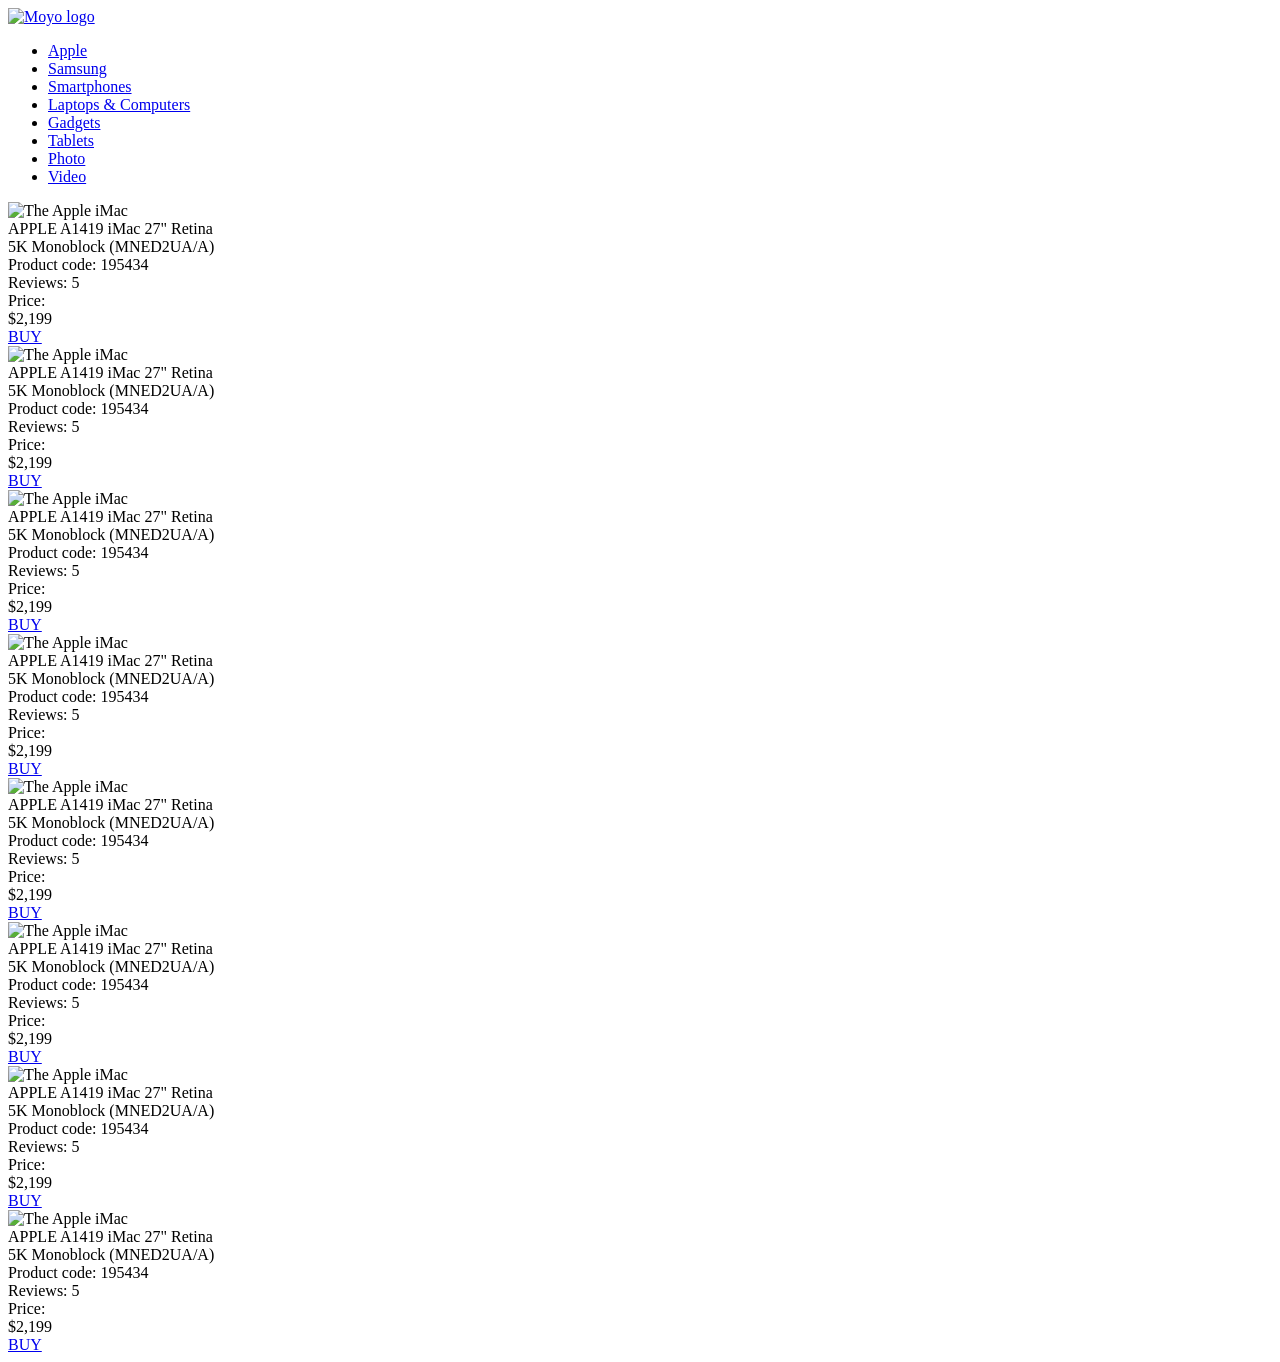
==== src/index.html @ a91ea560 "add task solution" ====
<!doctype html>
<html lang="en">
  <head>
    <meta charset="UTF-8" />
    <meta
      name="viewport"
      content="width=device-width, initial-scale=1.0"
    />
    <title>Catalog</title>
    <link
      rel="preconnect"
      href="https://fonts.gstatic.com"
    />
    <link
      href="https://fonts.googleapis.com/css2?family=Roboto:wght@400;500;700&display=swap"
      rel="stylesheet"
    />
    <link
      rel="stylesheet"
      href="styles/index.scss"
    />
  </head>

  <body>
    <header class="moyo_header">
      <div class="moyo_header_logo">
        <a
          href="https://moyo.ua"
          class="moyo_header_logo_link"
        >
          <img
            src="images/logo.png"
            alt="Moyo logo"
          />
        </a>
      </div>
      <div class="moyo_header_nav">
        <nav>
          <ul class="moyo_header_nav_list">
            <li class="moyo_header_nav_item">
              <a
                href="#apple"
                class="is-active"
              >
                Apple
              </a>
            </li>
            <li class="moyo_header_nav_item"><a href="#samsung">Samsung</a></li>
            <li class="moyo_header_nav_item">
              <a href="#smartphones">Smartphones</a>
            </li>
            <li class="moyo_header_nav_item">
              <a
                href="#laptopsComputers"
                data-qa="hover"
              >
                Laptops & Computers
              </a>
            </li>
            <li class="moyo_header_nav_item"><a href="#gadgets">Gadgets</a></li>
            <li class="moyo_header_nav_item"><a href="#tablets">Tablets</a></li>
            <li class="moyo_header_nav_item"><a href="#photo">Photo</a></li>
            <li class="moyo_header_nav_item"><a href="#video">Video</a></li>
          </ul>
        </nav>
      </div>
    </header>

    <main class="catalog">

      <div class="card" data-qa="card">
        <img
          src="/src/images/imac.jpeg"
          alt="The Apple iMac"
          class="card__image"
        />
        <div class="card__name">
          APPLE A1419 iMac 27" Retina
          <br />
          5K Monoblock (MNED2UA/A)
        </div>
        <div class="card__code">Product code: 195434</div>

        <div class="card__reviews">
          <div class="stars stars--4">
            <div class="stars__star"></div>
            <div class="stars__star"></div>
            <div class="stars__star"></div>
            <div class="stars__star"></div>
            <div class="stars__star"></div>
          </div>
          <div class="card__count">Reviews: 5</div>
        </div>

        <div class="card__price">
          <div class="card__price-title">Price:</div>
          <div class="card__price-value">$2,199</div>
        </div>

        <a
          href="#"
          class="card__buy"
          data-qa="card-hover"
        >
          BUY
        </a>
      </div>

      <!-- Решта 7 карток -->
      <div class="card">
        <img
          src="/src/images/imac.jpeg"
          alt="The Apple iMac"
          class="card__image"
        />
        <div class="card__name">
          APPLE A1419 iMac 27" Retina
          <br />
          5K Monoblock (MNED2UA/A)
        </div>
        <div class="card__code">Product code: 195434</div>

        <div class="card__reviews">
          <div class="stars stars--4">
            <div class="stars__star"></div>
            <div class="stars__star"></div>
            <div class="stars__star"></div>
            <div class="stars__star"></div>
            <div class="stars__star"></div>
          </div>
          <div class="card__count">Reviews: 5</div>
        </div>

        <div class="card__price">
          <div class="card__price-title">Price:</div>
          <div class="card__price-value">$2,199</div>
        </div>

        <a href="#" class="card__buy">BUY</a>
      </div>

      <div class="card">
        <img
          src="/src/images/imac.jpeg"
          alt="The Apple iMac"
          class="card__image"
        />
        <div class="card__name">
          APPLE A1419 iMac 27" Retina
          <br />
          5K Monoblock (MNED2UA/A)
        </div>
        <div class="card__code">Product code: 195434</div>

        <div class="card__reviews">
          <div class="stars stars--4">
            <div class="stars__star"></div>
            <div class="stars__star"></div>
            <div class="stars__star"></div>
            <div class="stars__star"></div>
            <div class="stars__star"></div>
          </div>
          <div class="card__count">Reviews: 5</div>
        </div>

        <div class="card__price">
          <div class="card__price-title">Price:</div>
          <div class="card__price-value">$2,199</div>
        </div>

        <a href="#" class="card__buy">BUY</a>
      </div>

      <div class="card">
        <img
          src="/src/images/imac.jpeg"
          alt="The Apple iMac"
          class="card__image"
        />
        <div class="card__name">
          APPLE A1419 iMac 27" Retina
          <br />
          5K Monoblock (MNED2UA/A)
        </div>
        <div class="card__code">Product code: 195434</div>

        <div class="card__reviews">
          <div class="stars stars--4">
            <div class="stars__star"></div>
            <div class="stars__star"></div>
            <div class="stars__star"></div>
            <div class="stars__star"></div>
            <div class="stars__star"></div>
          </div>
          <div class="card__count">Reviews: 5</div>
        </div>

        <div class="card__price">
          <div class="card__price-title">Price:</div>
          <div class="card__price-value">$2,199</div>
        </div>

        <a href="#" class="card__buy">BUY</a>
      </div>

      <div class="card">
        <img
          src="/src/images/imac.jpeg"
          alt="The Apple iMac"
          class="card__image"
        />
        <div class="card__name">
          APPLE A1419 iMac 27" Retina
          <br />
          5K Monoblock (MNED2UA/A)
        </div>
        <div class="card__code">Product code: 195434</div>

        <div class="card__reviews">
          <div class="stars stars--4">
            <div class="stars__star"></div>
            <div class="stars__star"></div>
            <div class="stars__star"></div>
            <div class="stars__star"></div>
            <div class="stars__star"></div>
          </div>
          <div class="card__count">Reviews: 5</div>
        </div>

        <div class="card__price">
          <div class="card__price-title">Price:</div>
          <div class="card__price-value">$2,199</div>
        </div>

        <a href="#" class="card__buy">BUY</a>
      </div>

      <div class="card">
        <img
          src="/src/images/imac.jpeg"
          alt="The Apple iMac"
          class="card__image"
        />
        <div class="card__name">
          APPLE A1419 iMac 27" Retina
          <br />
          5K Monoblock (MNED2UA/A)
        </div>
        <div class="card__code">Product code: 195434</div>

        <div class="card__reviews">
          <div class="stars stars--4">
            <div class="stars__star"></div>
            <div class="stars__star"></div>
            <div class="stars__star"></div>
            <div class="stars__star"></div>
            <div class="stars__star"></div>
          </div>
          <div class="card__count">Reviews: 5</div>
        </div>

        <div class="card__price">
          <div class="card__price-title">Price:</div>
          <div class="card__price-value">$2,199</div>
        </div>

        <a href="#" class="card__buy">BUY</a>
      </div>

      <div class="card">
        <img
          src="/src/images/imac.jpeg"
          alt="The Apple iMac"
          class="card__image"
        />
        <div class="card__name">
          APPLE A1419 iMac 27" Retina
          <br />
          5K Monoblock (MNED2UA/A)
        </div>
        <div class="card__code">Product code: 195434</div>

        <div class="card__reviews">
          <div class="stars stars--4">
            <div class="stars__star"></div>
            <div class="stars__star"></div>
            <div class="stars__star"></div>
            <div class="stars__star"></div>
            <div class="stars__star"></div>
          </div>
          <div class="card__count">Reviews: 5</div>
        </div>

        <div class="card__price">
          <div class="card__price-title">Price:</div>
          <div class="card__price-value">$2,199</div>
        </div>

        <a href="#" class="card__buy">BUY</a>
      </div>

      <div class="card">
        <img
          src="/src/images/imac.jpeg"
          alt="The Apple iMac"
          class="card__image"
        />
        <div class="card__name">
          APPLE A1419 iMac 27" Retina
          <br />
          5K Monoblock (MNED2UA/A)
        </div>
        <div class="card__code">Product code: 195434</div>

        <div class="card__reviews">
          <div class="stars stars--4">
            <div class="stars__star"></div>
            <div class="stars__star"></div>
            <div class="stars__star"></div>
            <div class="stars__star"></div>
            <div class="stars__star"></div>
          </div>
          <div class="card__count">Reviews: 5</div>
        </div>

        <div class="card__price">
          <div class="card__price-title">Price:</div>
          <div class="card__price-value">$2,199</div>
        </div>

        <a href="#" class="card__buy">BUY</a>
      </div>
    </main>
  </body>
</html>
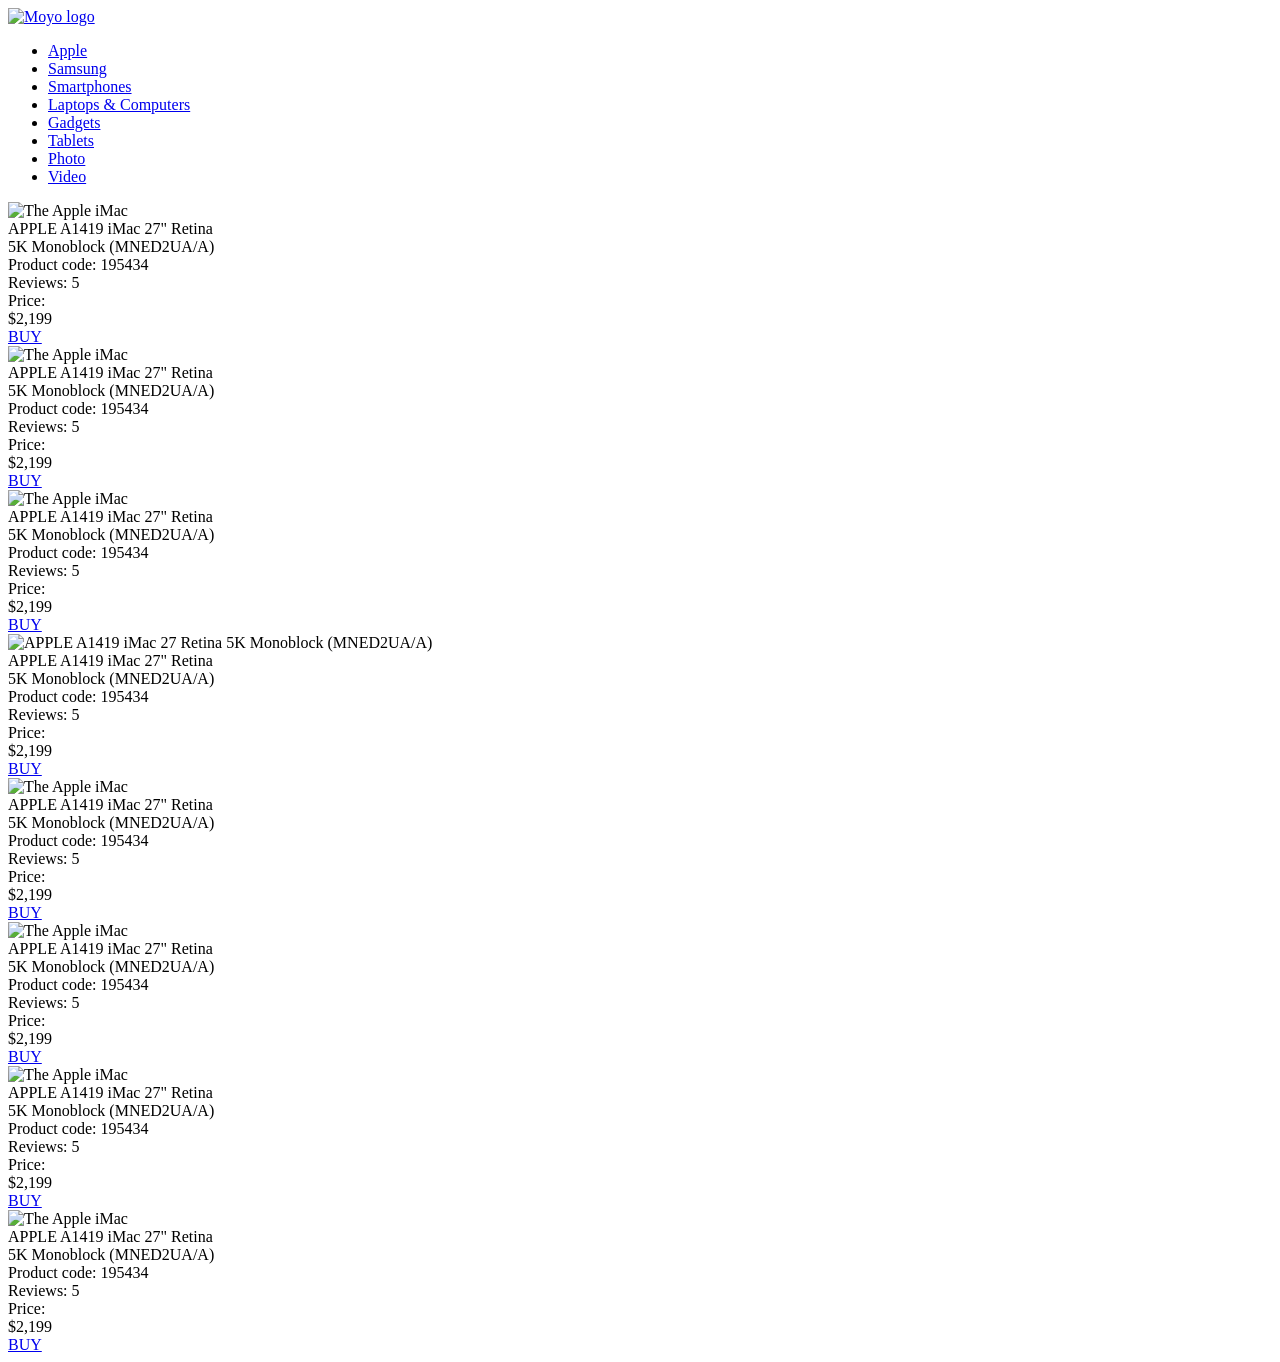
==== commit 72b91263: "change task solution" ====
--- a/src/index.html
+++ b/src/index.html
@@ -52,7 +52,7 @@
             <li class="moyo_header_nav_item">
               <a
                 href="#laptopsComputers"
-                data-qa="hover"
+                data-qa="nav-hover"
               >
                 Laptops & Computers
               </a>
@@ -67,14 +67,16 @@
     </header>
 
     <main class="catalog">
-
-      <div class="card" data-qa="card">
-        <img
-          src="/src/images/imac.jpeg"
-          alt="The Apple iMac"
-          class="card__image"
-        />
-        <div class="card__name">
+      <div
+        class="card"
+        data-qa="card"
+      >
+        <img
+          src="/src/images/imac.jpeg"
+          alt="The Apple iMac"
+          class="card__image"
+        />
+        <div class="card__title">
           APPLE A1419 iMac 27" Retina
           <br />
           5K Monoblock (MNED2UA/A)
@@ -106,229 +108,263 @@
         </a>
       </div>
 
-      <!-- Решта 7 карток -->
-      <div class="card">
-        <img
-          src="/src/images/imac.jpeg"
-          alt="The Apple iMac"
-          class="card__image"
-        />
-        <div class="card__name">
-          APPLE A1419 iMac 27" Retina
-          <br />
-          5K Monoblock (MNED2UA/A)
-        </div>
-        <div class="card__code">Product code: 195434</div>
-
-        <div class="card__reviews">
-          <div class="stars stars--4">
-            <div class="stars__star"></div>
-            <div class="stars__star"></div>
-            <div class="stars__star"></div>
-            <div class="stars__star"></div>
-            <div class="stars__star"></div>
-          </div>
-          <div class="card__count">Reviews: 5</div>
-        </div>
-
-        <div class="card__price">
-          <div class="card__price-title">Price:</div>
-          <div class="card__price-value">$2,199</div>
-        </div>
-
-        <a href="#" class="card__buy">BUY</a>
-      </div>
-
-      <div class="card">
-        <img
-          src="/src/images/imac.jpeg"
-          alt="The Apple iMac"
-          class="card__image"
-        />
-        <div class="card__name">
-          APPLE A1419 iMac 27" Retina
-          <br />
-          5K Monoblock (MNED2UA/A)
-        </div>
-        <div class="card__code">Product code: 195434</div>
-
-        <div class="card__reviews">
-          <div class="stars stars--4">
-            <div class="stars__star"></div>
-            <div class="stars__star"></div>
-            <div class="stars__star"></div>
-            <div class="stars__star"></div>
-            <div class="stars__star"></div>
-          </div>
-          <div class="card__count">Reviews: 5</div>
-        </div>
-
-        <div class="card__price">
-          <div class="card__price-title">Price:</div>
-          <div class="card__price-value">$2,199</div>
-        </div>
-
-        <a href="#" class="card__buy">BUY</a>
-      </div>
-
-      <div class="card">
-        <img
-          src="/src/images/imac.jpeg"
-          alt="The Apple iMac"
-          class="card__image"
-        />
-        <div class="card__name">
-          APPLE A1419 iMac 27" Retina
-          <br />
-          5K Monoblock (MNED2UA/A)
-        </div>
-        <div class="card__code">Product code: 195434</div>
-
-        <div class="card__reviews">
-          <div class="stars stars--4">
-            <div class="stars__star"></div>
-            <div class="stars__star"></div>
-            <div class="stars__star"></div>
-            <div class="stars__star"></div>
-            <div class="stars__star"></div>
-          </div>
-          <div class="card__count">Reviews: 5</div>
-        </div>
-
-        <div class="card__price">
-          <div class="card__price-title">Price:</div>
-          <div class="card__price-value">$2,199</div>
-        </div>
-
-        <a href="#" class="card__buy">BUY</a>
-      </div>
-
-      <div class="card">
-        <img
-          src="/src/images/imac.jpeg"
-          alt="The Apple iMac"
-          class="card__image"
-        />
-        <div class="card__name">
-          APPLE A1419 iMac 27" Retina
-          <br />
-          5K Monoblock (MNED2UA/A)
-        </div>
-        <div class="card__code">Product code: 195434</div>
-
-        <div class="card__reviews">
-          <div class="stars stars--4">
-            <div class="stars__star"></div>
-            <div class="stars__star"></div>
-            <div class="stars__star"></div>
-            <div class="stars__star"></div>
-            <div class="stars__star"></div>
-          </div>
-          <div class="card__count">Reviews: 5</div>
-        </div>
-
-        <div class="card__price">
-          <div class="card__price-title">Price:</div>
-          <div class="card__price-value">$2,199</div>
-        </div>
-
-        <a href="#" class="card__buy">BUY</a>
-      </div>
-
-      <div class="card">
-        <img
-          src="/src/images/imac.jpeg"
-          alt="The Apple iMac"
-          class="card__image"
-        />
-        <div class="card__name">
-          APPLE A1419 iMac 27" Retina
-          <br />
-          5K Monoblock (MNED2UA/A)
-        </div>
-        <div class="card__code">Product code: 195434</div>
-
-        <div class="card__reviews">
-          <div class="stars stars--4">
-            <div class="stars__star"></div>
-            <div class="stars__star"></div>
-            <div class="stars__star"></div>
-            <div class="stars__star"></div>
-            <div class="stars__star"></div>
-          </div>
-          <div class="card__count">Reviews: 5</div>
-        </div>
-
-        <div class="card__price">
-          <div class="card__price-title">Price:</div>
-          <div class="card__price-value">$2,199</div>
-        </div>
-
-        <a href="#" class="card__buy">BUY</a>
-      </div>
-
-      <div class="card">
-        <img
-          src="/src/images/imac.jpeg"
-          alt="The Apple iMac"
-          class="card__image"
-        />
-        <div class="card__name">
-          APPLE A1419 iMac 27" Retina
-          <br />
-          5K Monoblock (MNED2UA/A)
-        </div>
-        <div class="card__code">Product code: 195434</div>
-
-        <div class="card__reviews">
-          <div class="stars stars--4">
-            <div class="stars__star"></div>
-            <div class="stars__star"></div>
-            <div class="stars__star"></div>
-            <div class="stars__star"></div>
-            <div class="stars__star"></div>
-          </div>
-          <div class="card__count">Reviews: 5</div>
-        </div>
-
-        <div class="card__price">
-          <div class="card__price-title">Price:</div>
-          <div class="card__price-value">$2,199</div>
-        </div>
-
-        <a href="#" class="card__buy">BUY</a>
-      </div>
-
-      <div class="card">
-        <img
-          src="/src/images/imac.jpeg"
-          alt="The Apple iMac"
-          class="card__image"
-        />
-        <div class="card__name">
-          APPLE A1419 iMac 27" Retina
-          <br />
-          5K Monoblock (MNED2UA/A)
-        </div>
-        <div class="card__code">Product code: 195434</div>
-
-        <div class="card__reviews">
-          <div class="stars stars--4">
-            <div class="stars__star"></div>
-            <div class="stars__star"></div>
-            <div class="stars__star"></div>
-            <div class="stars__star"></div>
-            <div class="stars__star"></div>
-          </div>
-          <div class="card__count">Reviews: 5</div>
-        </div>
-
-        <div class="card__price">
-          <div class="card__price-title">Price:</div>
-          <div class="card__price-value">$2,199</div>
-        </div>
-
-        <a href="#" class="card__buy">BUY</a>
+      <div class="card">
+        <img
+          src="/src/images/imac.jpeg"
+          alt="The Apple iMac"
+          class="card__image"
+        />
+        <div class="card__title">
+          APPLE A1419 iMac 27" Retina
+          <br />
+          5K Monoblock (MNED2UA/A)
+        </div>
+        <div class="card__code">Product code: 195434</div>
+
+        <div class="card__reviews">
+          <div class="stars stars--4">
+            <div class="stars__star"></div>
+            <div class="stars__star"></div>
+            <div class="stars__star"></div>
+            <div class="stars__star"></div>
+            <div class="stars__star"></div>
+          </div>
+          <div class="card__count">Reviews: 5</div>
+        </div>
+
+        <div class="card__price">
+          <div class="card__price-title">Price:</div>
+          <div class="card__price-value">$2,199</div>
+        </div>
+
+        <a
+          href="#"
+          class="card__buy"
+        >
+          BUY
+        </a>
+      </div>
+
+      <div class="card">
+        <img
+          src="/src/images/imac.jpeg"
+          alt="The Apple iMac"
+          class="card__image"
+        />
+        <div class="card__title">
+          APPLE A1419 iMac 27" Retina
+          <br />
+          5K Monoblock (MNED2UA/A)
+        </div>
+        <div class="card__code">Product code: 195434</div>
+
+        <div class="card__reviews">
+          <div class="stars stars--4">
+            <div class="stars__star"></div>
+            <div class="stars__star"></div>
+            <div class="stars__star"></div>
+            <div class="stars__star"></div>
+            <div class="stars__star"></div>
+          </div>
+          <div class="card__count">Reviews: 5</div>
+        </div>
+
+        <div class="card__price">
+          <div class="card__price-title">Price:</div>
+          <div class="card__price-value">$2,199</div>
+        </div>
+
+        <a
+          href="#"
+          class="card__buy"
+        >
+          BUY
+        </a>
+      </div>
+
+      <div class="card">
+        <img
+          src="/src/images/imac.jpeg"
+          alt="APPLE A1419 iMac 27 Retina 5K Monoblock (MNED2UA/A)"
+          class="card__image"
+        />
+        <div class="card__title">
+          APPLE A1419 iMac 27" Retina
+          <br />
+          5K Monoblock (MNED2UA/A)
+        </div>
+        <div class="card__code">Product code: 195434</div>
+
+        <div class="card__reviews">
+          <div class="stars stars--4">
+            <div class="stars__star"></div>
+            <div class="stars__star"></div>
+            <div class="stars__star"></div>
+            <div class="stars__star"></div>
+            <div class="stars__star"></div>
+          </div>
+          <div class="card__count">Reviews: 5</div>
+        </div>
+
+        <div class="card__price">
+          <div class="card__price-title">Price:</div>
+          <div class="card__price-value">$2,199</div>
+        </div>
+
+        <a
+          href="#"
+          class="card__buy"
+        >
+          BUY
+        </a>
+      </div>
+
+      <div class="card">
+        <img
+          src="/src/images/imac.jpeg"
+          alt="The Apple iMac"
+          class="card__image"
+        />
+        <div class="card__title">
+          APPLE A1419 iMac 27" Retina
+          <br />
+          5K Monoblock (MNED2UA/A)
+        </div>
+        <div class="card__code">Product code: 195434</div>
+
+        <div class="card__reviews">
+          <div class="stars stars--4">
+            <div class="stars__star"></div>
+            <div class="stars__star"></div>
+            <div class="stars__star"></div>
+            <div class="stars__star"></div>
+            <div class="stars__star"></div>
+          </div>
+          <div class="card__count">Reviews: 5</div>
+        </div>
+
+        <div class="card__price">
+          <div class="card__price-title">Price:</div>
+          <div class="card__price-value">$2,199</div>
+        </div>
+
+        <a
+          href="#"
+          class="card__buy"
+        >
+          BUY
+        </a>
+      </div>
+
+      <div class="card">
+        <img
+          src="/src/images/imac.jpeg"
+          alt="The Apple iMac"
+          class="card__image"
+        />
+        <div class="card__title">
+          APPLE A1419 iMac 27" Retina
+          <br />
+          5K Monoblock (MNED2UA/A)
+        </div>
+        <div class="card__code">Product code: 195434</div>
+
+        <div class="card__reviews">
+          <div class="stars stars--4">
+            <div class="stars__star"></div>
+            <div class="stars__star"></div>
+            <div class="stars__star"></div>
+            <div class="stars__star"></div>
+            <div class="stars__star"></div>
+          </div>
+          <div class="card__count">Reviews: 5</div>
+        </div>
+
+        <div class="card__price">
+          <div class="card__price-title">Price:</div>
+          <div class="card__price-value">$2,199</div>
+        </div>
+
+        <a
+          href="#"
+          class="card__buy"
+        >
+          BUY
+        </a>
+      </div>
+
+      <div class="card">
+        <img
+          src="/src/images/imac.jpeg"
+          alt="The Apple iMac"
+          class="card__image"
+        />
+        <div class="card__title">
+          APPLE A1419 iMac 27" Retina
+          <br />
+          5K Monoblock (MNED2UA/A)
+        </div>
+        <div class="card__code">Product code: 195434</div>
+
+        <div class="card__reviews">
+          <div class="stars stars--4">
+            <div class="stars__star"></div>
+            <div class="stars__star"></div>
+            <div class="stars__star"></div>
+            <div class="stars__star"></div>
+            <div class="stars__star"></div>
+          </div>
+          <div class="card__count">Reviews: 5</div>
+        </div>
+
+        <div class="card__price">
+          <div class="card__price-title">Price:</div>
+          <div class="card__price-value">$2,199</div>
+        </div>
+
+        <a
+          href="#"
+          class="card__buy"
+        >
+          BUY
+        </a>
+      </div>
+
+      <div class="card">
+        <img
+          src="/src/images/imac.jpeg"
+          alt="The Apple iMac"
+          class="card__image"
+        />
+        <div class="card__title">
+          APPLE A1419 iMac 27" Retina
+          <br />
+          5K Monoblock (MNED2UA/A)
+        </div>
+        <div class="card__code">Product code: 195434</div>
+
+        <div class="card__reviews">
+          <div class="stars stars--4">
+            <div class="stars__star"></div>
+            <div class="stars__star"></div>
+            <div class="stars__star"></div>
+            <div class="stars__star"></div>
+            <div class="stars__star"></div>
+          </div>
+          <div class="card__count">Reviews: 5</div>
+        </div>
+
+        <div class="card__price">
+          <div class="card__price-title">Price:</div>
+          <div class="card__price-value">$2,199</div>
+        </div>
+
+        <a
+          href="#"
+          class="card__buy"
+        >
+          BUY
+        </a>
       </div>
     </main>
   </body>
